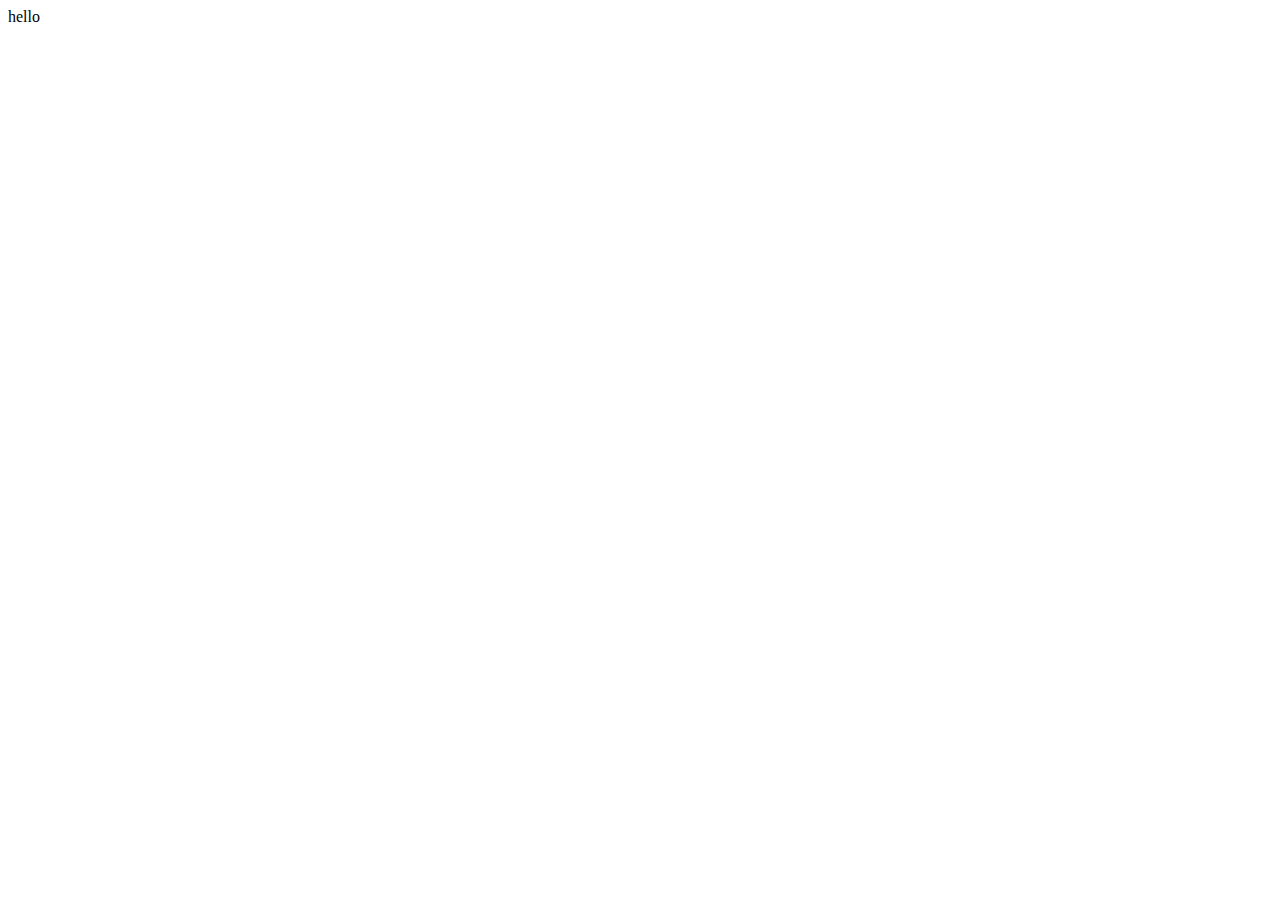
==== index.html @ ecb658e1 "pushing the files into repo of batch" ====
<!DOCTYPE html>
<html lang="en">
<head>
    <meta charset="UTF-8">
    <meta name="viewport" content="width=device-width, initial-scale=1.0">
    <title>Document</title>
</head>
<body>
    <script src="app.js"></script>
</body>
</html>
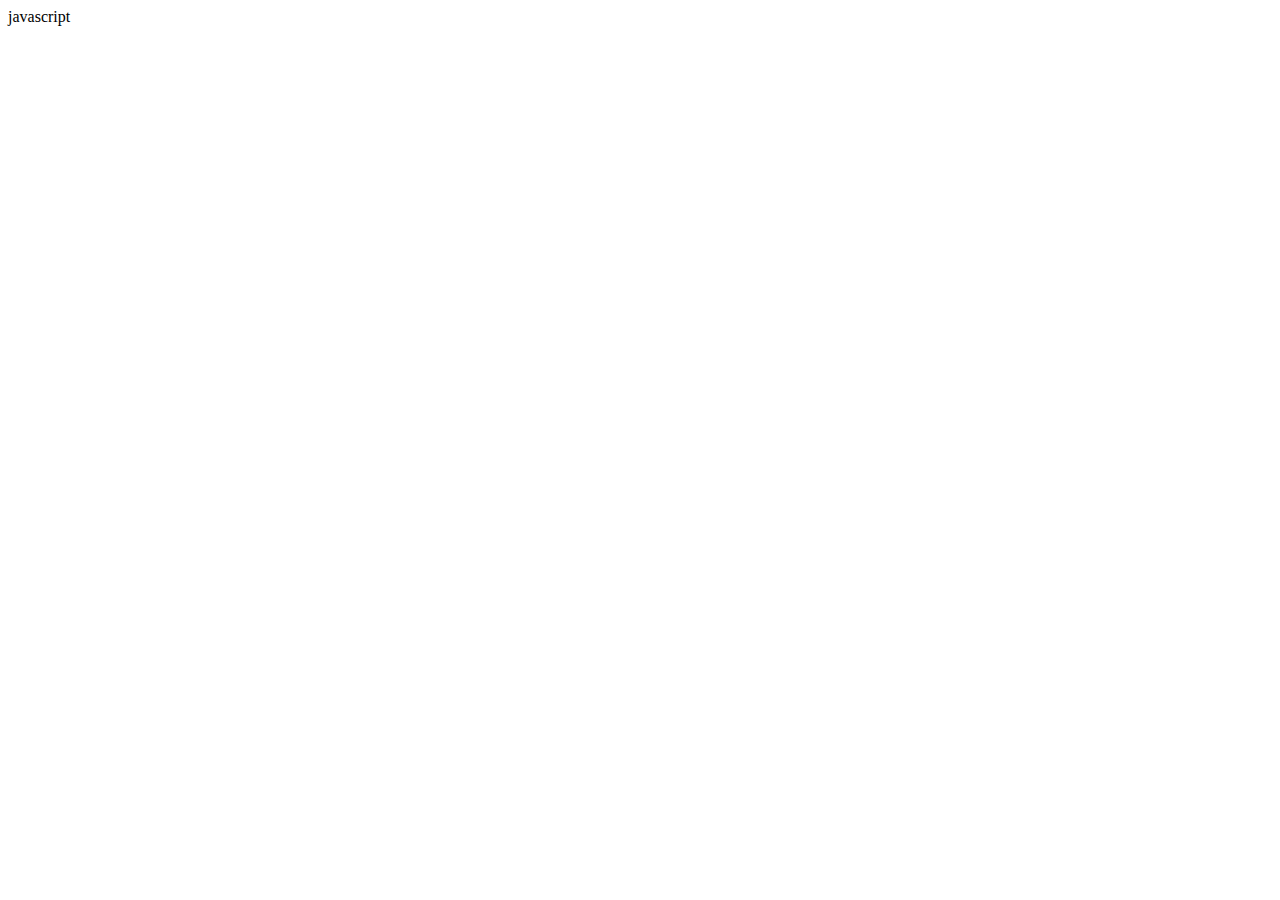
==== commit 28214c7f: "msg" ====
--- a/index.html
+++ b/index.html
@@ -7,5 +7,9 @@
 </head>
 <body>
     <script src="app.js"></script>
+    <script src="operators.js"></script>
+    <script src="./conditions.js"></script>
+</body>
+
 </body>
 </html>
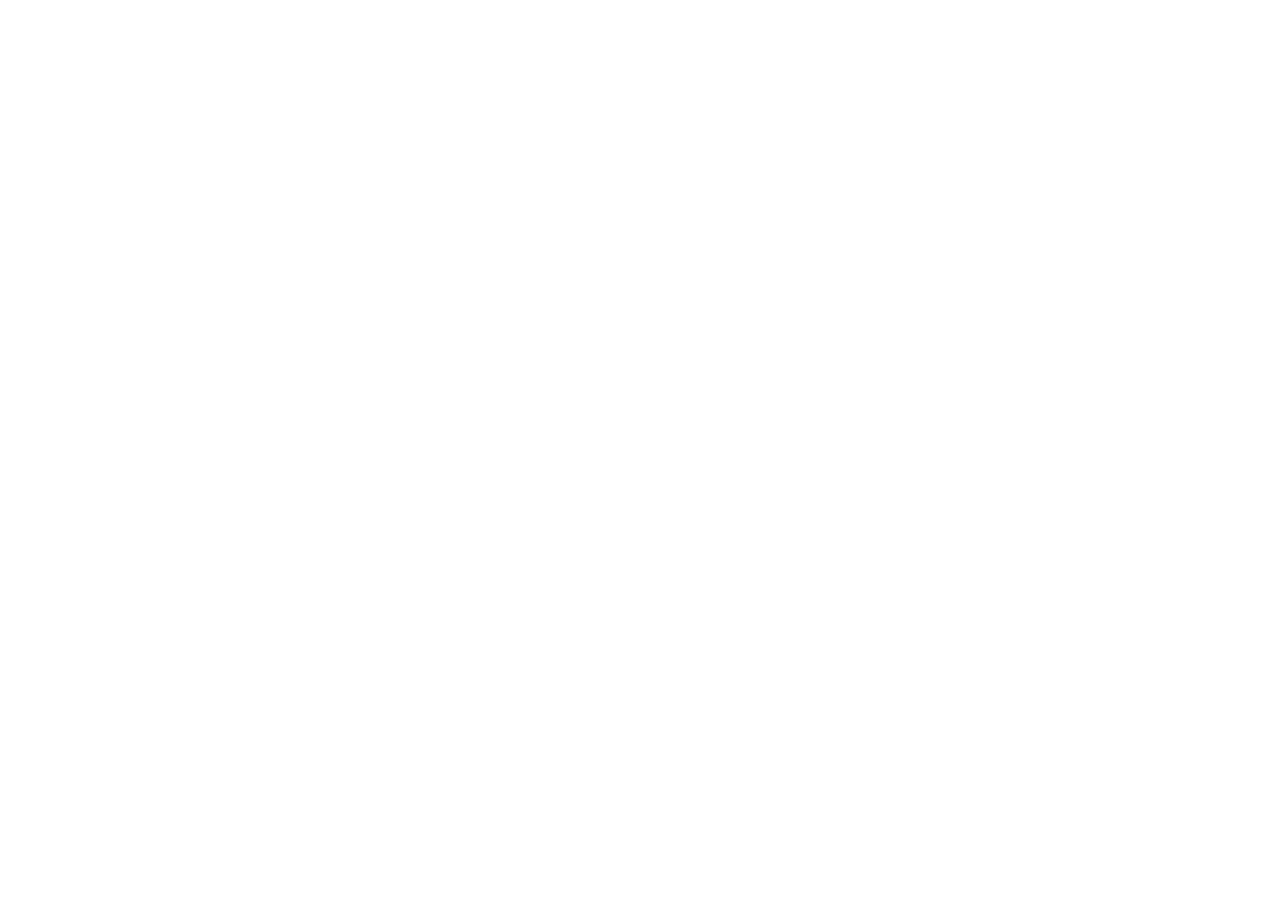
==== commit 7fece0ba: "functions" ====
--- a/index.html
+++ b/index.html
@@ -6,9 +6,11 @@
     <title>Document</title>
 </head>
 <body>
-    <script src="app.js"></script>
-    <script src="operators.js"></script>
-    <script src="./conditions.js"></script>
+    <!--script src="app.js"></script-->
+    <!--script src="operators.js"></script-->
+    <!--script src="./conditions.js"></script-->
+    <!--script src="./looping.js"></script-->
+    <script  src="./functions.js"></script>
 </body>
 
 </body>
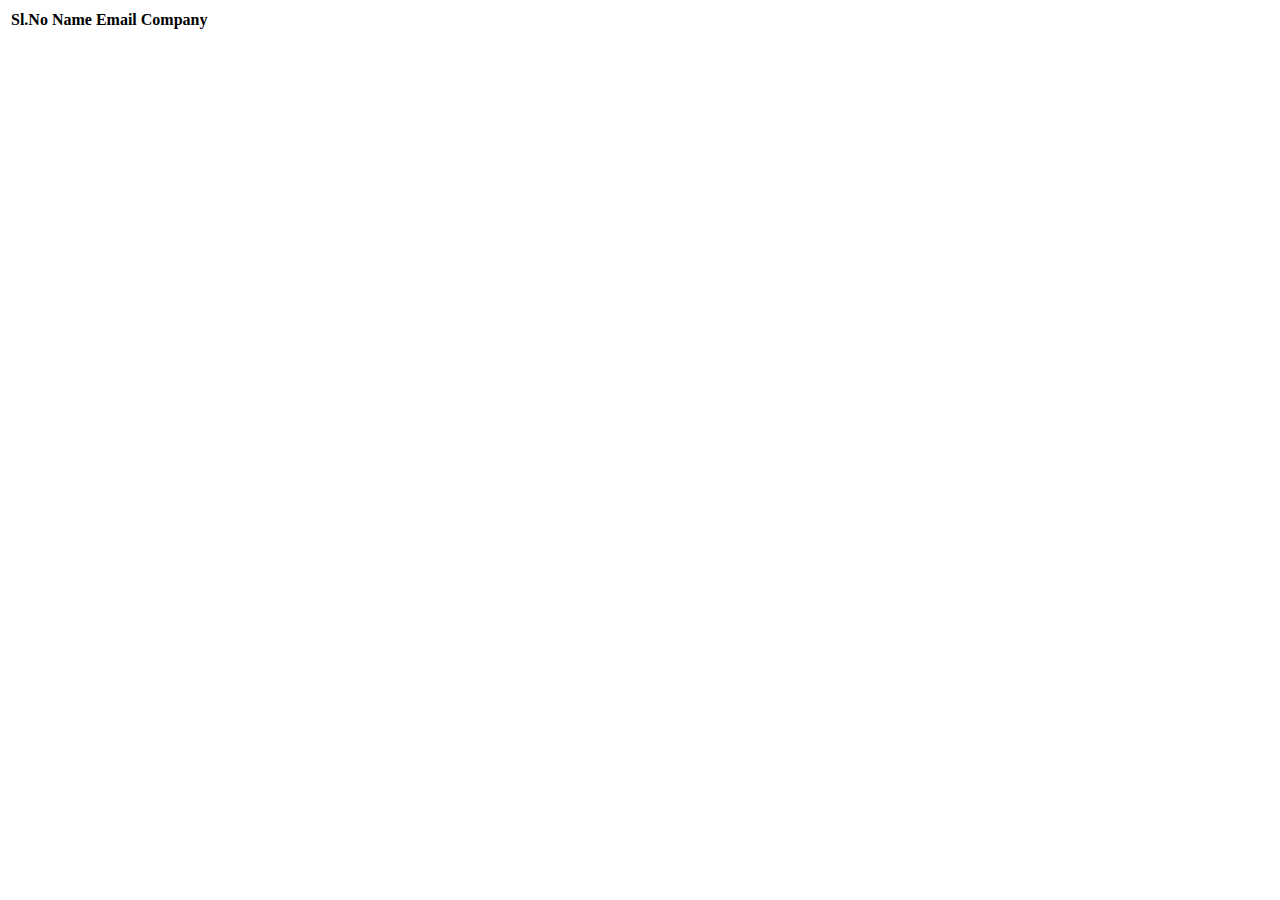
==== commit ce8ecbf9: "api" ====
--- a/index.html
+++ b/index.html
@@ -10,8 +10,25 @@
     <!--script src="operators.js"></script-->
     <!--script src="./conditions.js"></script-->
     <!--script src="./looping.js"></script-->
-    <script  src="./functions.js"></script>
+    <!--script  src="./functions.js"></script-->
+    <!--script  src="./program.js"></script-->
+    <!--script  src="./functionsexa.js"></script-->
+    <!--script  src="./users.json"></script-->
+    
+    <!--script  src="./array.js"></script-->
+    <script  src="./async.js"></script>
 </body>
+<body>
+    <table>
+        <thead>
+           <th>Sl.No</th>
+           <th>Name</th>
+           <th>Email</th>
+           <th>Company</th>
+        </thead>
+    
 
+   <tbody id="store"></tbody>
+</table>
 </body>
 </html>
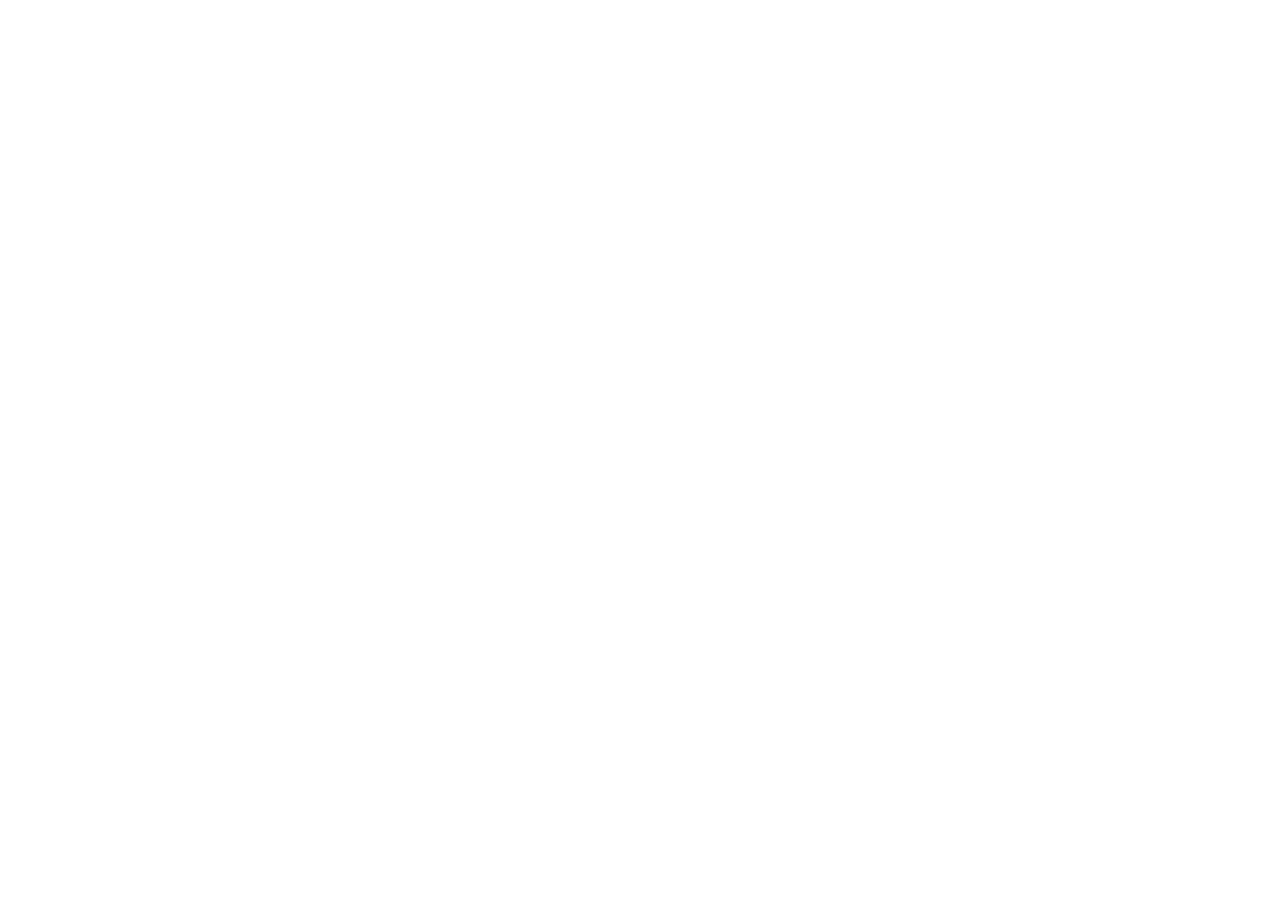
==== commit c111d074: "DOM" ====
--- a/index.html
+++ b/index.html
@@ -14,12 +14,11 @@
     <!--script  src="./program.js"></script-->
     <!--script  src="./functionsexa.js"></script-->
     <!--script  src="./users.json"></script-->
-    
     <!--script  src="./array.js"></script-->
     <script  src="./async.js"></script>
 </body>
 <body>
-    <table>
+    <!-- <table>
         <thead>
            <th>Sl.No</th>
            <th>Name</th>
@@ -29,6 +28,6 @@
     
 
    <tbody id="store"></tbody>
-</table>
+</table> -->
 </body>
 </html>
